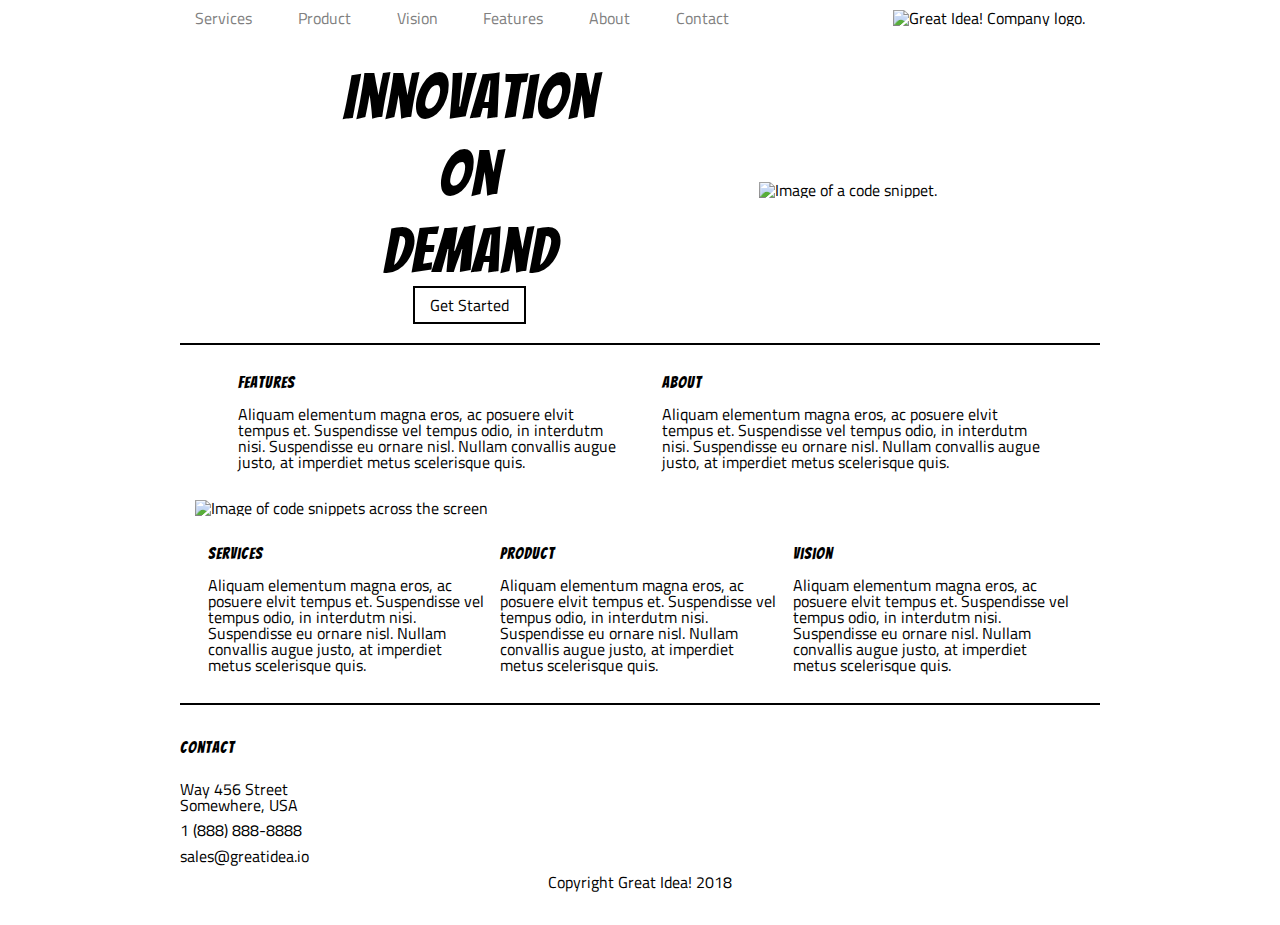
==== great-idea/index.html @ 3c1a1eaf "marked up index.html and services.html and css" ====
<!doctype html>

<html lang="en">
<head>
  <meta charset="utf-8">

  <title>Great Idea!</title>

  <link href="https://fonts.googleapis.com/css?family=Bangers|Titillium+Web" rel="stylesheet">
  <link rel="stylesheet" href="css/index.css">

  <!--[if lt IE 9]>
    <script src="https://cdnjs.cloudflare.com/ajax/libs/html5shiv/3.7.3/html5shiv.js"></script>
  <![endif]-->
</head>

  <body>

    <!-- Copy and paste your HTML from the first UI project here -->
    <div class="container">
      <header>
        <nav>
          <a href="services.html">Services</a>
          <a href="#">Product</a>
          <a href="#">Vision</a>
          <a href="#">Features</a>
          <a href="#">About</a>
          <a href="#">Contact</a>
        </nav>
        
          <img class="logo" src="img/logo.png" alt="Great Idea! Company logo.">
        
      </header>
      <section class="banner">
        <div class="banner-text">
        <h2>Innovation</h2>
        <h2>On</h2>
        <h2>Demand</h2>
        <a href="#">Get Started</a>
        </div>
        <div>
        <img src="img/header-img.png" alt="Image of a code snippet.">
        <div>
      </section>
      <main>
        <section class="two-col">
        <div class= "topic">
          <h3>Features</h3>
          <p>Aliquam elementum magna eros, ac posuere elvit tempus et. Suspendisse vel tempus odio, 
            in interdutm nisi. Suspendisse eu ornare nisl. Nullam convallis augue justo, 
            at imperdiet metus scelerisque quis.</p>
        </div>
        <div class= "topic">
          <h3>About</h3>
          <p>Aliquam elementum magna eros, ac posuere elvit tempus et. Suspendisse vel tempus odio, 
            in interdutm nisi. Suspendisse eu ornare nisl. Nullam convallis augue justo, 
            at imperdiet metus scelerisque quis.</p>
        </div>
        </section>
        <img class="middle-img" src="img/mid-page-accent.jpg" alt="Image of code snippets across the screen">
        <section class="three-col">
        <div class="topic">
          <h3>Services</h3>
          <p>Aliquam elementum magna eros, ac posuere elvit tempus et. Suspendisse vel tempus odio, 
            in interdutm nisi. Suspendisse eu ornare nisl. Nullam convallis augue justo, 
            at imperdiet metus scelerisque quis.</p>
        </div>
        
        <div class="topic">
          <h3>Product</h3>
          <p>Aliquam elementum magna eros, ac posuere elvit tempus et. Suspendisse vel tempus odio, 
            in interdutm nisi. Suspendisse eu ornare nisl. Nullam convallis augue justo, 
            at imperdiet metus scelerisque quis.</p>
        </div>
        <div class="topic">
            <h3>Vision</h3>
            <p>Aliquam elementum magna eros, ac posuere elvit tempus et. Suspendisse vel tempus odio, 
            in interdutm nisi. Suspendisse eu ornare nisl. Nullam convallis augue justo, 
            at imperdiet metus scelerisque quis.</p>
          </div>
        </section>
        </main>
        <footer class="contact"> 
        <div class="contact-info">
          <h3>Contact</h3>
          <address> Way 456 Street<br/>
          Somewhere, USA
          </address>
          <p>1 (888) 888-8888</p>
          <p>sales@greatidea.io</p>
          <p class="copyright">Copyright Great Idea! 2018</p>
        </div>
        </footer>
      </div> 
    
  </body>
</html>
---- great-idea/css/index.css ----
/* http://meyerweb.com/eric/tools/css/reset/ 
   v2.0 | 20110126
   License: none (public domain)
*/

html, body, div, span, applet, object, iframe,
h1, h2, h3, h4, h5, h6, p, blockquote, pre,
a, abbr, acronym, address, big, cite, code,
del, dfn, em, img, ins, kbd, q, s, samp,
small, strike, strong, sub, sup, tt, var,
b, u, i, center,
dl, dt, dd, ol, ul, li,
fieldset, form, label, legend,
table, caption, tbody, tfoot, thead, tr, th, td,
article, aside, canvas, details, embed, 
figure, figcaption, footer, header, hgroup, 
menu, nav, output, ruby, section, summary,
time, mark, audio, video {
	margin: 0;
	padding: 0;
	border: 0;
	font-size: 100%;
	font: inherit;
	vertical-align: baseline;
}
/* HTML5 display-role reset for older browsers */
article, aside, details, figcaption, figure, 
footer, header, hgroup, menu, nav, section {
	display: block;
}
body {
	line-height: 1;
}
ol, ul {
	list-style: none;
}
blockquote, q {
	quotes: none;
}
blockquote:before, blockquote:after,
q:before, q:after {
	content: '';
	content: none;
}
table {
	border-collapse: collapse;
	border-spacing: 0;
}

/* Set every element's box-sizing to border-box */
* {
    box-sizing: border-box;
}

html, body {
    height: 100%;
    font-family: 'Titillium Web', sans-serif;
}

h1, h2, h3, h4, h5 {
    font-family: 'Bangers', cursive;
    letter-spacing: 1px;
    margin-bottom: 15px;
}

/* Copy and paste your work from yesterday here and start to refactor into flexbox */

.container{
	margin:0 auto;
	max-width:920px;
}


header{
	
	display:flex;
	flex-direction:row;
	justify-content: space-between;
	align-items:center;
	flex-wrap: nowrap;
	padding:10px 15px;

}

.services-header-img{
	width:100%;
	padding: 30px 0;
}

nav{
	display:flex;
	width:60%;
	justify-content:space-between;
	align-items:center;
}

nav a{
	text-decoration: none;
	color:grey;
}

.banner{
	display:flex;
	padding: 30px 0;
	justify-content:space-evenly;
	align-items:center;
	border-bottom:2px solid black;
}

.banner .banner-text{
	
	text-align:center;
}

.banner-text h2{
	font-size:62px;
}

.banner-text a{
	color:black;
	text-decoration:none;
	border:2px solid black;
	padding: 5px 15px;
	
}

.services-info{
	padding:25px 15px;
	border-bottom:2px solid black;
}
.services-info h2 {
	font-size:21px;
}
main{
	padding:30px 15px;
	border-bottom:2px solid black;
}

.two-col{
	display:flex;
	flex-direction:row;
	justify-content:space-evenly;
	
}

.two-col .topic{
	width:380px;
}

main img{
	padding: 30px 0;
	width:100%;
}

.three-col{
	display:flex;
	flex-direction:row;
	justify-content:space-evenly;
}

.three-col .topic{
	width:280px;
}

.contact{
	padding:30px 0;
	height:220px;
}

.contact-info{
	display:flex;
	flex-direction:column;
	justify-content: space-around;
	height:100%;
}

.contact-info .copyright{
	align-self:center;
}

.services-main{
	display:flex;
	flex-wrap: wrap;
	
	align-content: space-between;
	justify-content: space-around;
	height:740px;
}

.info-card{
	background-color:lightgrey;
	border:2px solid black;
	padding:10px;
	display:flex;
	flex-direction:column;
	justify-content: space-around;
	width: 410px;
	height:200px;
	
}

.info-card a{
	text-decoration:none;
	color:black;
	background-color:white;
	border:2px solid black;
	padding: 5px 15px;
	width:140px;
}

.services-footer{
	padding: 30px 15px;
	display:flex;
}
.services-footer div{
	display:flex;
	flex-direction:column;
	/* text-align:left; */

}
/* .services-footer div{
	text-align:left;
}
*/
.services-footer div ul{
	/* list-style-type:circle; */
	padding: 10px 0;

}

.services-footer ul li{
	padding: 5px 0;
	
} 
.services-footer ul li span{
	padding-right:5px;
	
} 
.copyright {
	text-align:center;
	width:100%;
	
}

footer{
	padding-bottom:15px;
}
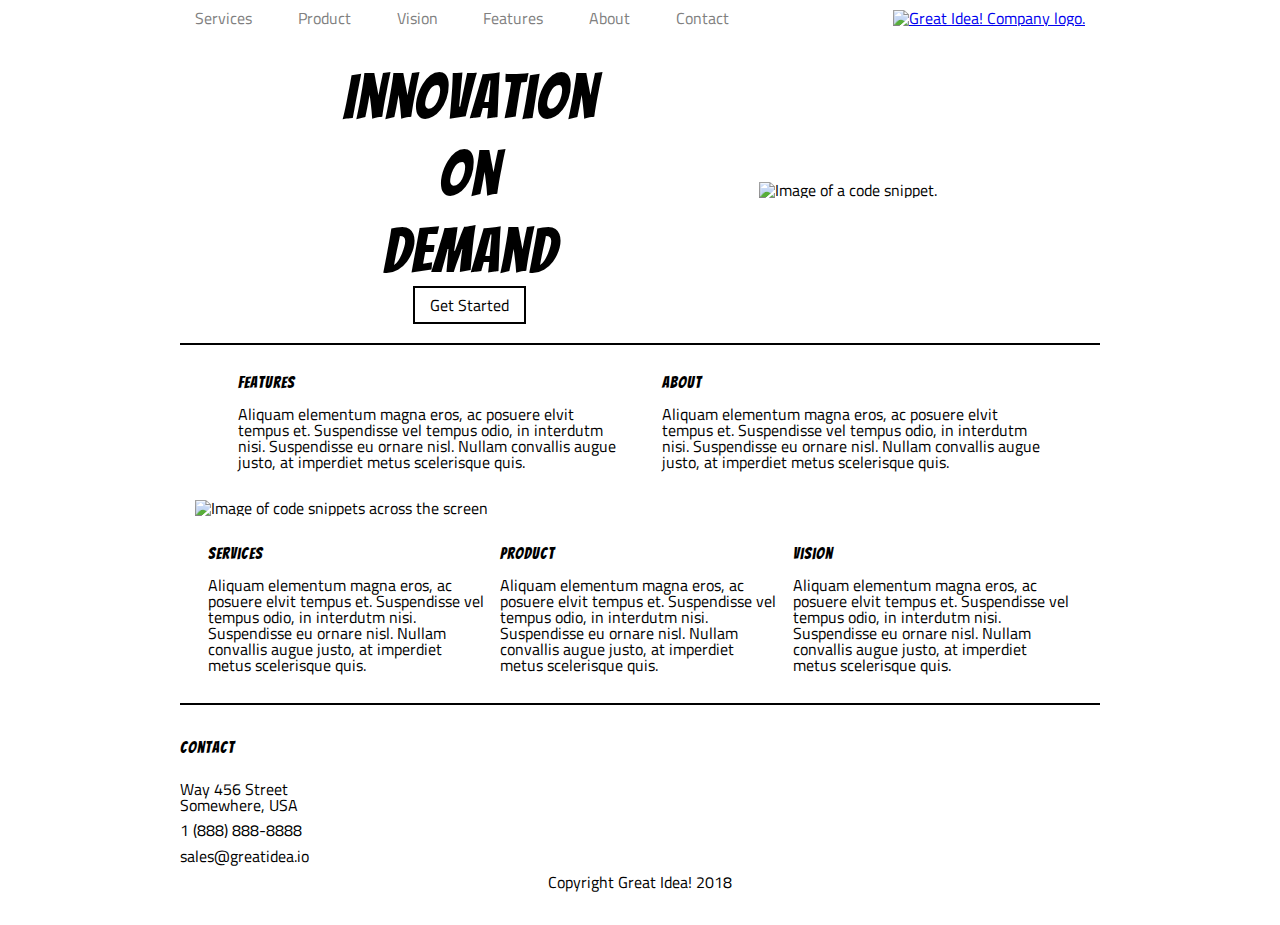
==== commit 8b34c87c: "fixed services link and link back to index.html" ====
--- a/great-idea/index.html
+++ b/great-idea/index.html
@@ -28,7 +28,7 @@
           <a href="#">Contact</a>
         </nav>
         
-          <img class="logo" src="img/logo.png" alt="Great Idea! Company logo.">
+          <a href="index.html"><img class="logo" src="img/logo.png" alt="Great Idea! Company logo."></a>
         
       </header>
       <section class="banner">
